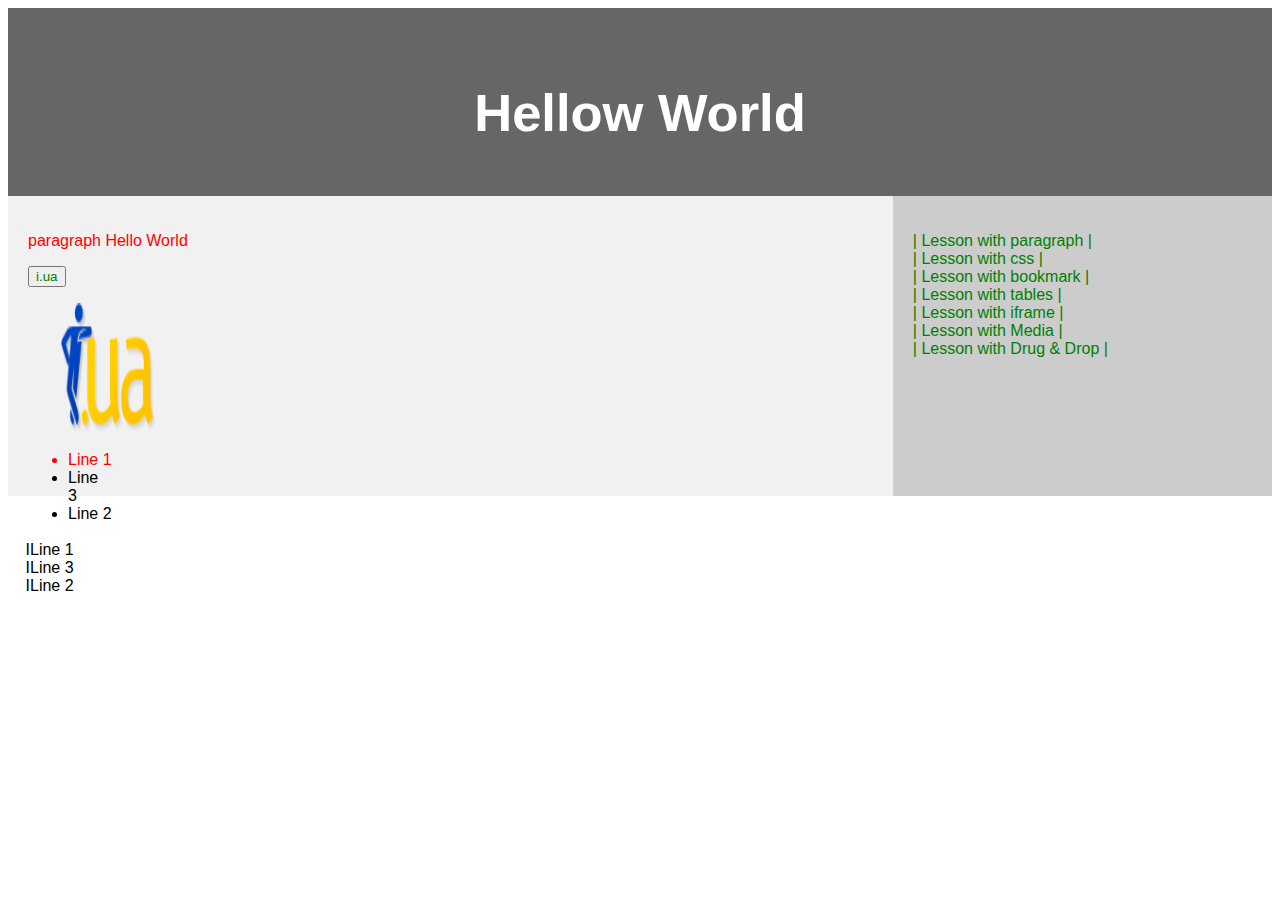
==== Html_Lesson/index.html @ 1796ac4f "Add folder Html_lesson" ====
<!DOCTYPE html>
<html>
<header>
	<meta name="viewport" content="width=device-width, inital-scale=1.0">
	<title>index</title>
	<link rel="stylesheet" href="style.css" >
</header>
<body>
	<header>
	<h2>
		Hellow World
	</h2>
	</header>
	<article>
	<p style="color: red" title="tipTool ">paragraph Hello World</p>
    
    <p><button value="lick"  ><a href="http://i.ua">i.ua</a></button></p>
    <p>
    	<a href="index.html">
    		<img src="src/logo_new1.png" alt="log i.ua" style="width:128px;height: 128px" />
    	</a>	
    </p>
    
    
    <p ><ul>
    	<li style="color: red">Line 1</li>
    	<li>Line <br>3</li>
    	<li>Line 2</li>
    </ul></p>
    
    <p><ol>
    	<li>Line 1</li>
    	<li>Line 3</li>
    	<li>Line 2</li>
	</ol></p>
	</article>
    <nav>
		<div >
			<ul>
			<a href="l_paragraph.html" rel="noopener noreferrer">| Lesson with paragraph |</a>
				<br />
			<a href="l_css.html" rel="noopener noreferrer">| Lesson with css |</a>
				<br />
			<a href="l_paragraph.html#b3" rel="noopener noreferrer">| Lesson with bookmark |</a>
				<br />
			<a href="l_table.html" rel="noopener noreferrer">| Lesson with tables |</a>
				<br />
			<a href="l_iframe.html" rel="noopener noreferrer">| Lesson with iframe |</a>
				<br />
			<a href="l_media.html" rel="noopener noreferrer">| Lesson with Media |</a>
				<br />
			<a href="l_DrugDrop.html" rel="noopener noreferrer">| Lesson with Drug & Drop |</a>
			</ul>
		</div>
	</nav>
	
</body>
</html>
---- Html_Lesson/style.css ----
* {
  box-sizing: border-box;
}

body {
  font-family: Arial, Helvetica, sans-serif;
}

/* Style the header */
header {
  background-color: #666;
  padding: 10px;
  text-align: center;
  font-size: 35px;
  color: white;
}

/* Create two columns/boxes that floats next to each other */
nav {
  float: right;
  width: 30%;
  height: 300px; /* only for demonstration, should be removed */
  background: #ccc;
  padding: 20px;
}

/* Style the list inside the menu */
nav ul {
  list-style-type: none;
  padding: 0;
}

article {
  float: left;
  padding: 20px;
  width: 70%;
  background-color: #f1f1f1;
  height: 300px; /* only for demonstration, should be removed */
}

/* Clear floats after the columns */
section:after {
  content: "";
  display: table;
  clear: both;
}

/* Style the footer */
footer {
  background-color: #777;
  padding: 10px;
  text-align: center;
  color: white;
}

/* Responsive layout - makes the two columns/boxes stack on top of each other instead of next to each other, on small screens */
@media (max-width: 600px) {
  nav, article {
    width: 100%;
    height: auto;
  }
}



/*___________________*/
.nav-main{
align-items: baseline;
width: 30%;
border: 0px;
background-position: left;
background-color: #fff;
}
.nav-button{
  width: max-content;
  height: max-content;
  background-color: brown;
}
body {
  background-color: rgb(255, 255, 255);
}
h1 {
  color: blue;
}
p {
  color: red;
}
a:link, a:visited {
  color: green;
  background-color: transparent;
  text-decoration: none;
}

a:hover, a:active {
  color: red;
  background-color: transparent;
  text-decoration: underline;
}
table, th, td {
  border: none solid black;
  border-collapse: collapse;
  text-align:center;
  padding: 15px;
}
ol{
	list-style-type:"I";
	padding:2px;
}
img{
		width: 100px
	}
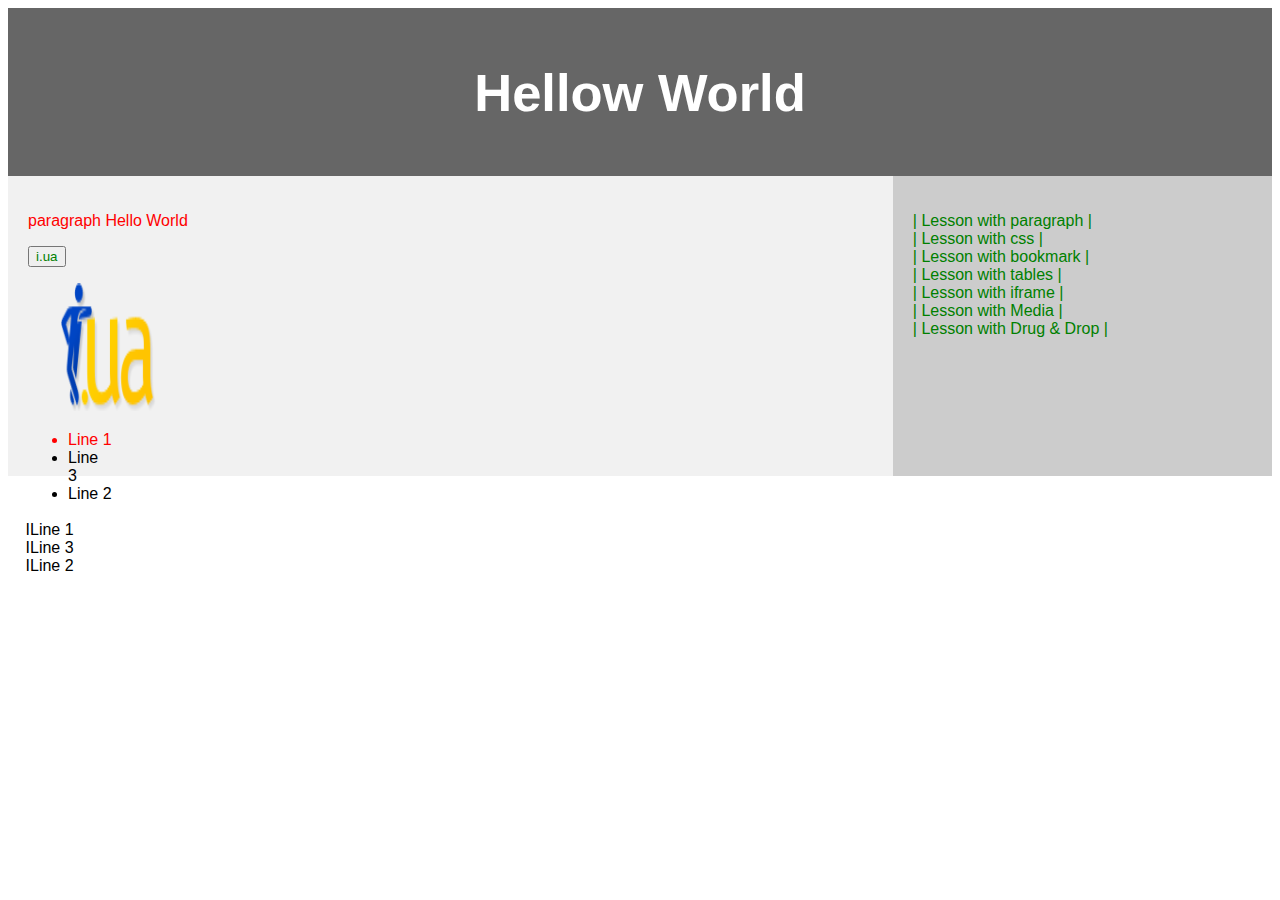
==== commit 3571e29b: "add all items" ====
--- a/Html_Lesson/index.html
+++ b/Html_Lesson/index.html
@@ -1,10 +1,10 @@
 <!DOCTYPE html>
 <html>
-<header>
+<head>
 	<meta name="viewport" content="width=device-width, inital-scale=1.0">
 	<title>index</title>
 	<link rel="stylesheet" href="style.css" >
-</header>
+</head>
 <body>
 	<header>
 	<h2>
